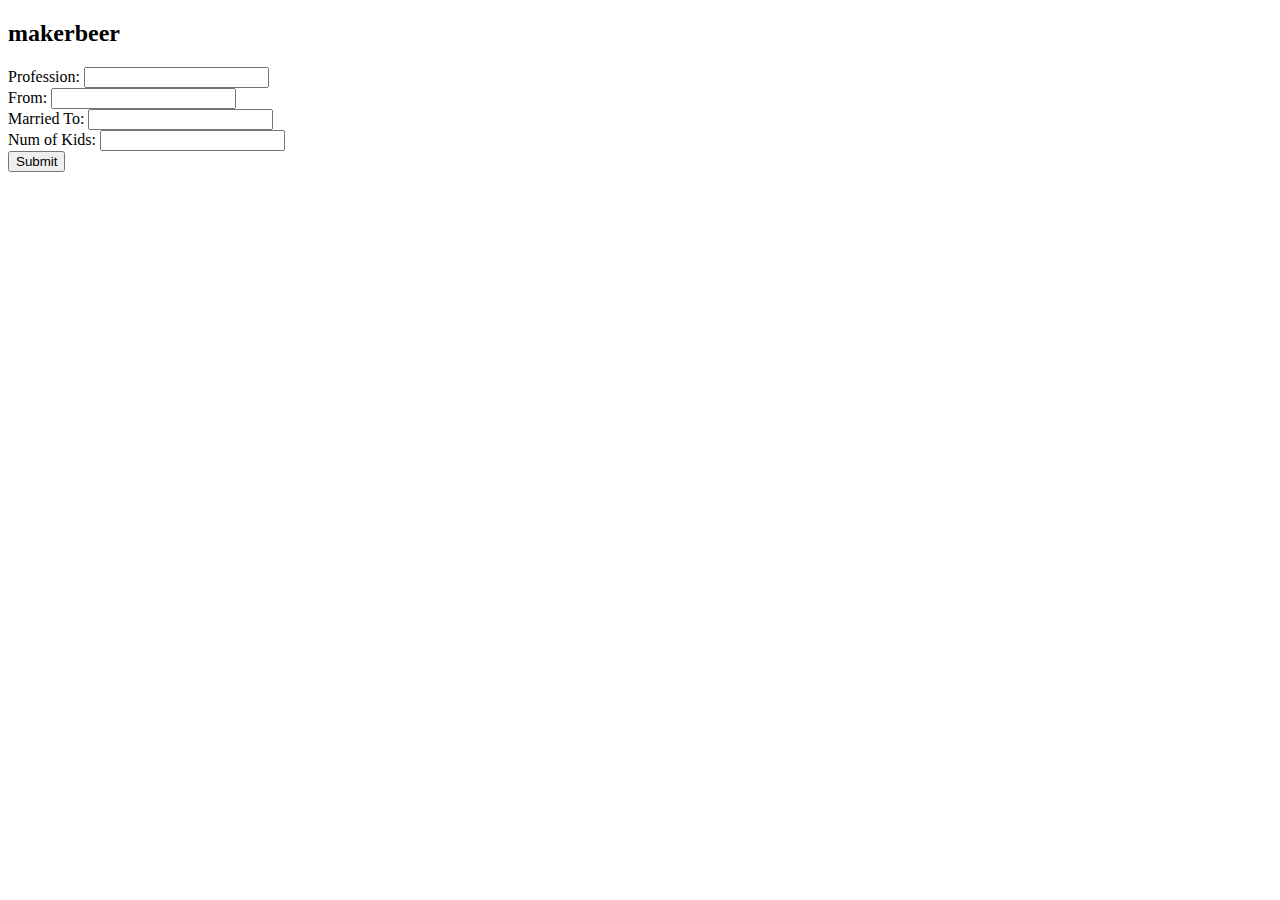
==== makerbeer.html @ 54a0b128 "completed my lifeline and started maker beer" ====
<!DOCTYPE html>
<!--[if lt IE 7]>      <html class="no-js lt-ie9 lt-ie8 lt-ie7"> <![endif]-->
<!--[if IE 7]>         <html class="no-js lt-ie9 lt-ie8"> <![endif]-->
<!--[if IE 8]>         <html class="no-js lt-ie9"> <![endif]-->
<!--[if gt IE 8]><!--> <html> <!--<![endif]-->
    <head>
        <meta charset="utf-8">
        <meta http-equiv="X-UA-Compatible" content="IE=edge">
        <title>MakerBeer</title>
        <meta name="description" content="">
        <meta name="viewport" content="width=device-width, initial-scale=1">

        <!-- Place favicon.ico and apple-touch-icon.png in the root directory -->
    </head>
    <body>

        <div>
            <h2> makerbeer </h2>
            
                Profession: <input type="text" id="profession"/><br>
                From: <input type="text" id="origin"/><br>
                Married To: <input type="text" id="spouse"/><br>
                Num of Kids: <input type="text" id="kids"/><br>
                <button id="submitform">Submit</button>
            
              
        </div>
        <div id="mylifeline"></div>  

        <!-- Add your site or application content here -->
        
        <script src="http://ajax.googleapis.com/ajax/libs/jquery/1.10.2/jquery.min.js"></script>
        <script>window.jQuery || document.write('<script src="js/vendor/jquery-1.10.2.min.js"><\/script>')</script>

        <script type="text/javascript">
            
            /**
            * @exercise 1 - lifeLine
            * @description takes children, partner's name, hometown, and job
            * @returns 'You are a W from X and married to Y  with Z kids.'
            **/

            // Create function with name lifeLine and appropriate parameters
            function lifeLine(w,x,y,z) {

            // Take 4 arguments: number of children, partner's name, hometown, job title.
            // Define string variable that will have that output
            var vowelCheck = w.charAt(0);
            if (vowelCheck === 'a' || vowelCheck === 'e' || vowelCheck === 'i' || vowelCheck === 'o' || vowelCheck === 'u'){
                w = 'n ' + w;
            } else {
                w = ' ' + w;
            }
            var oracion = "You are a" + w + " from " + x + " and married to " + y + " with " + z + " kids.";
            console.log(oracion);
            // Return that string
            return oracion;          
            }
            
            console.assert(lifeLine('bball player', 'Spain', 'Shaq', 3) === 'You are a bball player from Spain and married to Shaq with 3 kids.' ); 
            console.assert(lifeLine('stunt double', 'Japan', 'Ryan Gosling', 3000) === 'You are a stunt double from Japan and married to Ryan Gosling with 3000 kids.');
            console.assert(lifeLine('Elvis impersonator', 'Russia', 'The Oatmeal', 0) === 'You are a Elvis impersonator from Russia and married to The Oatmeal with 0 kids.') ;

            // Event Handler
            $("#submitform").on('click', function() {
            var w = $("#profession").val();
            console.log(w);
            var x = $("#origin").val();
            var y = $("#spouse").val();
            var z = $("#kids").val();
            var message = lifeLine(w,x,y,z);
            console.log(message);
            $("#mylifeline").html(message);
            });


        </script>
    </body>
</html>
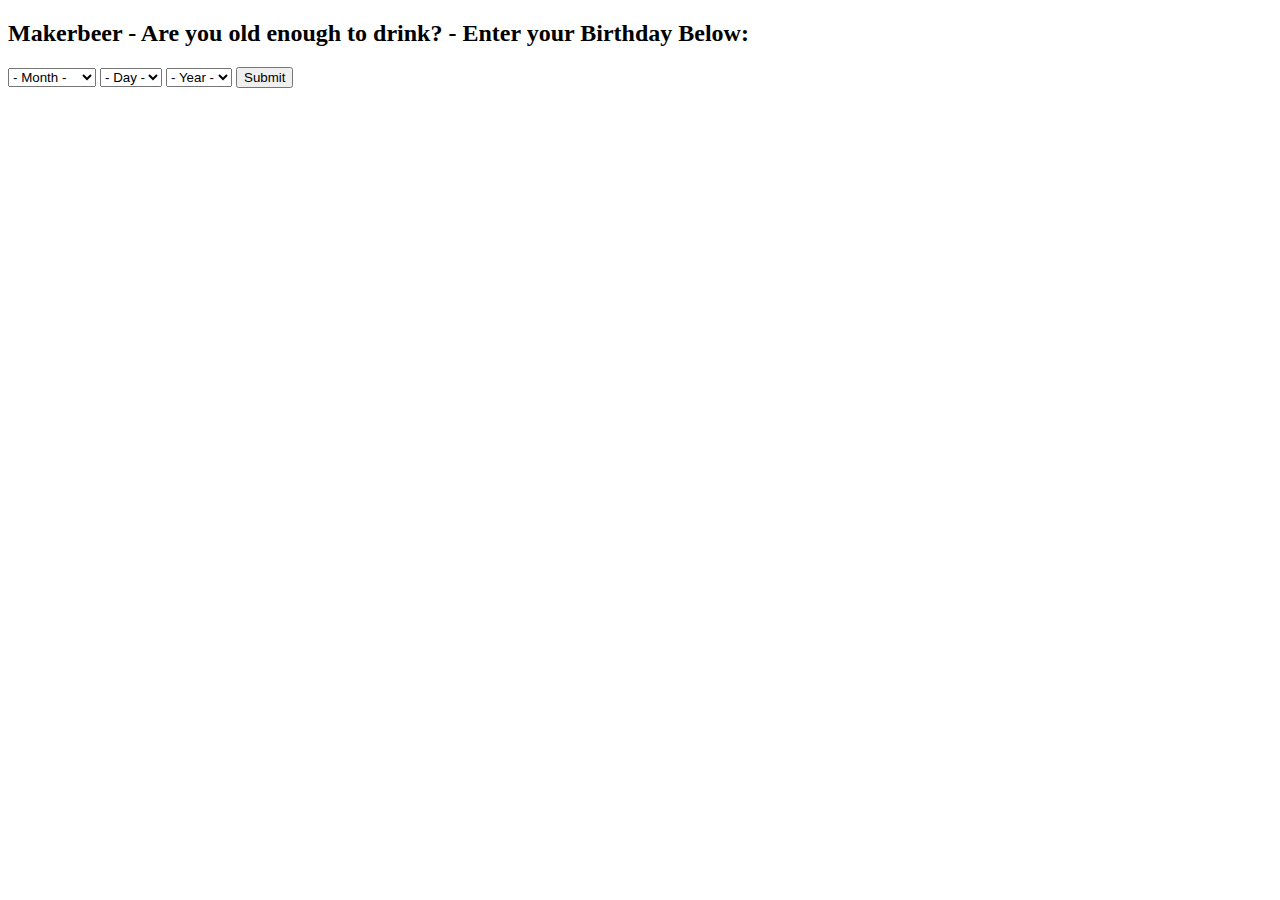
==== commit fa3d1dbb: "finished maker beer and added links to index" ====
--- a/makerbeer.html
+++ b/makerbeer.html
@@ -15,12 +15,172 @@
     <body>
 
         <div>
-            <h2> makerbeer </h2>
-            
-                Profession: <input type="text" id="profession"/><br>
-                From: <input type="text" id="origin"/><br>
-                Married To: <input type="text" id="spouse"/><br>
-                Num of Kids: <input type="text" id="kids"/><br>
+            <h2> Makerbeer - Are you old enough to drink? - Enter your Birthday Below: </h2>
+
+                <select id="DateOfBirth_Month">
+                        <option>- Month -</option>
+                        <option value="1">January</option>
+                        <option value="2">February</option>
+                        <option value="3">March</option>
+                        <option value="4">April</option>
+                        <option value="5">May</option>
+                        <option value="6">June</option>
+                        <option value="7">July</option>
+                        <option value="8">August</option>
+                        <option value="9">September</option>
+                        <option value="10">October</option>
+                        <option value="11">November</option>
+                        <option value="12">December</option>
+                    </select> 
+                    <select id="DateOfBirth_Day">
+                        <option>- Day -</option>
+                        <option value="1">1</option>
+                        <option value="2">2</option>
+                        <option value="3">3</option>
+                        <option value="4">4</option>
+                        <option value="5">5</option>
+                        <option value="6">6</option>
+                        <option value="7">7</option>
+                        <option value="8">8</option>
+                        <option value="9">9</option>
+                        <option value="10">10</option>
+                        <option value="11">11</option>
+                        <option value="12">12</option>
+                        <option value="13">13</option>
+                        <option value="14">14</option>
+                        <option value="15">15</option>
+                        <option value="16">16</option>
+                        <option value="17">17</option>
+                        <option value="18">18</option>
+                        <option value="19">19</option>
+                        <option value="20">20</option>
+                        <option value="21">21</option>
+                        <option value="22">22</option>
+                        <option value="23">23</option>
+                        <option value="24">24</option>
+                        <option value="25">25</option>
+                        <option value="26">26</option>
+                        <option value="27">27</option>
+                        <option value="28">28</option>
+                        <option value="29">29</option>
+                        <option value="30">30</option>
+                        <option value="31">31</option>
+                    </select> 
+                <select id="DateOfBirth_Year">
+                    <option>- Year -</option>
+                    <option value="2011">2011</option>
+                    <option value="2010">2010</option>
+                    <option value="2009">2009</option>
+                    <option value="2008">2008</option>
+                    <option value="2007">2007</option>
+                    <option value="2006">2006</option>
+                    <option value="2005">2005</option>
+                    <option value="2004">2004</option>
+                    <option value="2003">2003</option>
+                    <option value="2002">2002</option>
+                    <option value="2001">2001</option>
+                    <option value="2000">2000</option>
+                    <option value="1999">1999</option>
+                    <option value="1998">1998</option>
+                    <option value="1997">1997</option>
+                    <option value="1996">1996</option>
+                    <option value="1995">1995</option>
+                    <option value="1994">1994</option>
+                    <option value="1993">1993</option>
+                    <option value="1992">1992</option>
+                    <option value="1991">1991</option>
+                    <option value="1990">1990</option>
+                    <option value="1989">1989</option>
+                    <option value="1988">1988</option>
+                    <option value="1987">1987</option>
+                    <option value="1986">1986</option>
+                    <option value="1985">1985</option>
+                    <option value="1984">1984</option>
+                    <option value="1983">1983</option>
+                    <option value="1982">1982</option>
+                    <option value="1981">1981</option>
+                    <option value="1980">1980</option>
+                    <option value="1979">1979</option>
+                    <option value="1978">1978</option>
+                    <option value="1977">1977</option>
+                    <option value="1976">1976</option>
+                    <option value="1975">1975</option>
+                    <option value="1974">1974</option>
+                    <option value="1973">1973</option>
+                    <option value="1972">1972</option>
+                    <option value="1971">1971</option>
+                    <option value="1970">1970</option>
+                    <option value="1969">1969</option>
+                    <option value="1968">1968</option>
+                    <option value="1967">1967</option>
+                    <option value="1966">1966</option>
+                    <option value="1965">1965</option>
+                    <option value="1964">1964</option>
+                    <option value="1963">1963</option>
+                    <option value="1962">1962</option>
+                    <option value="1961">1961</option>
+                    <option value="1960">1960</option>
+                    <option value="1959">1959</option>
+                    <option value="1958">1958</option>
+                    <option value="1957">1957</option>
+                    <option value="1956">1956</option>
+                    <option value="1955">1955</option>
+                    <option value="1954">1954</option>
+                    <option value="1953">1953</option>
+                    <option value="1952">1952</option>
+                    <option value="1951">1951</option>
+                    <option value="1950">1950</option>
+                    <option value="1949">1949</option>
+                    <option value="1948">1948</option>
+                    <option value="1947">1947</option>
+                    <option value="1946">1946</option>
+                    <option value="1945">1945</option>
+                    <option value="1944">1944</option>
+                    <option value="1943">1943</option>
+                    <option value="1942">1942</option>
+                    <option value="1941">1941</option>
+                    <option value="1940">1940</option>
+                    <option value="1939">1939</option>
+                    <option value="1938">1938</option>
+                    <option value="1937">1937</option>
+                    <option value="1936">1936</option>
+                    <option value="1935">1935</option>
+                    <option value="1934">1934</option>
+                    <option value="1933">1933</option>
+                    <option value="1932">1932</option>
+                    <option value="1931">1931</option>
+                    <option value="1930">1930</option>
+                    <option value="1929">1929</option>
+                    <option value="1928">1928</option>
+                    <option value="1927">1927</option>
+                    <option value="1926">1926</option>
+                    <option value="1925">1925</option>
+                    <option value="1924">1924</option>
+                    <option value="1923">1923</option>
+                    <option value="1922">1922</option>
+                    <option value="1921">1921</option>
+                    <option value="1920">1920</option>
+                    <option value="1919">1919</option>
+                    <option value="1918">1918</option>
+                    <option value="1917">1917</option>
+                    <option value="1916">1916</option>
+                    <option value="1915">1915</option>
+                    <option value="1914">1914</option>
+                    <option value="1913">1913</option>
+                    <option value="1912">1912</option>
+                    <option value="1911">1911</option>
+                    <option value="1910">1910</option>
+                    <option value="1909">1909</option>
+                    <option value="1908">1908</option>
+                    <option value="1907">1907</option>
+                    <option value="1906">1906</option>
+                    <option value="1905">1905</option>
+                    <option value="1904">1904</option>
+                    <option value="1903">1903</option>
+                    <option value="1902">1902</option>
+                    <option value="1901">1901</option>
+                    <option value="1900">1900</option>
+                </select>
                 <button id="submitform">Submit</button>
             
               
@@ -35,40 +195,98 @@
         <script type="text/javascript">
             
             /**
-            * @exercise 1 - lifeLine
-            * @description takes children, partner's name, hometown, and job
-            * @returns 'You are a W from X and married to Y  with Z kids.'
+            * Exercise 2 Part 1: ofAge
             **/
 
-            // Create function with name lifeLine and appropriate parameters
-            function lifeLine(w,x,y,z) {
-
-            // Take 4 arguments: number of children, partner's name, hometown, job title.
-            // Define string variable that will have that output
-            var vowelCheck = w.charAt(0);
-            if (vowelCheck === 'a' || vowelCheck === 'e' || vowelCheck === 'i' || vowelCheck === 'o' || vowelCheck === 'u'){
-                w = 'n ' + w;
-            } else {
-                w = ' ' + w;
-            }
-            var oracion = "You are a" + w + " from " + x + " and married to " + y + " with " + z + " kids.";
-            console.log(oracion);
-            // Return that string
-            return oracion;          
-            }
-            
-            console.assert(lifeLine('bball player', 'Spain', 'Shaq', 3) === 'You are a bball player from Spain and married to Shaq with 3 kids.' ); 
-            console.assert(lifeLine('stunt double', 'Japan', 'Ryan Gosling', 3000) === 'You are a stunt double from Japan and married to Ryan Gosling with 3000 kids.');
-            console.assert(lifeLine('Elvis impersonator', 'Russia', 'The Oatmeal', 0) === 'You are a Elvis impersonator from Russia and married to The Oatmeal with 0 kids.') ;
+            // Write a function named `ofAge` that:
+            // takes 1 argument: age.
+            // calculate if that age is 21 or above.
+            // Output true or false based on if the age is above age
+
+            function ofAge (age) {
+                if (age >=21 ){
+                    return true;
+                }else  {
+                    return false;
+                }
+            }
+
+            console.assert(ofAge(21) === true);
+            console.assert(ofAge(22) === true);
+            console.assert(ofAge(18) === false);
+            console.assert(ofAge(0) === false);
+            console.assert(ofAge(-2) === false);
+
+           /**
+            * Exercise 2 Part 2: getAge
+            **/
+
+            function calculateAge(birthMonth, birthDay, birthYear) {
+
+            // Get Todays Date
+            var todayDate = new Date(),
+            todayYear = todayDate.getFullYear(),
+            todayMonth = todayDate.getMonth(),
+            todayDay = todayDate.getDate();
+
+            // Calculate Age
+            var age = todayYear - birthYear;
+
+            // Check month discrepancies
+            if (todayMonth < (birthMonth - 1)) {
+            age--;
+            }
+
+            // Check day discrepancies
+            if (((birthMonth - 1) == todayMonth) && (todayDay < birthDay)) {
+            age--;
+            }
+
+            // @return {Number} age
+            return age;
+            }
+
+            console.assert(calculateAge(1,1,2013) === 1);
+            console.assert(calculateAge(7,1,2014) === 0);
+            console.assert(calculateAge(7,2,2014)=== 0);
+            console.assert(calculateAge(6,15,1984) === 30);
+            console.assert(calculateAge(8,7,1989) === 24);
+
+            /**
+            * Exercise 2 Part 3: checkOfAge
+            **/
+
+            // Write a function named `checkOfAge` that:
+            // takes 3 arguments: month, day, year.
+            // Use the getAge function to calculate the age.
+            // calculate if that age is 21 or above.
+            // Output true or false based on if the age is above age
+
+            function checkOfAge (month,day,year){
+               return ofAge(calculateAge(month,day,year));
+               }
+            
+
+console.assert(checkOfAge(12,01,1988) === true);
+console.assert(checkOfAge(1,1,1993) === true);
+console.assert(checkOfAge(1,1,2001) === false);
+
 
             // Event Handler
             $("#submitform").on('click', function() {
-            var w = $("#profession").val();
-            console.log(w);
-            var x = $("#origin").val();
-            var y = $("#spouse").val();
-            var z = $("#kids").val();
-            var message = lifeLine(w,x,y,z);
+            var month = $("#DateOfBirth_Month").val();
+            console.log(month);
+            var day = $("#DateOfBirth_Day").val();
+            var year = $("#DateOfBirth_Year").val();
+
+            console.log (calculateAge(month,day,year));
+
+            if (checkOfAge(month, day, year)){
+                var message = "You can drink in the US!";
+            } else {
+                var message = "You are too young, try lying about your age."
+            }
+            
             console.log(message);
             $("#mylifeline").html(message);
             });
